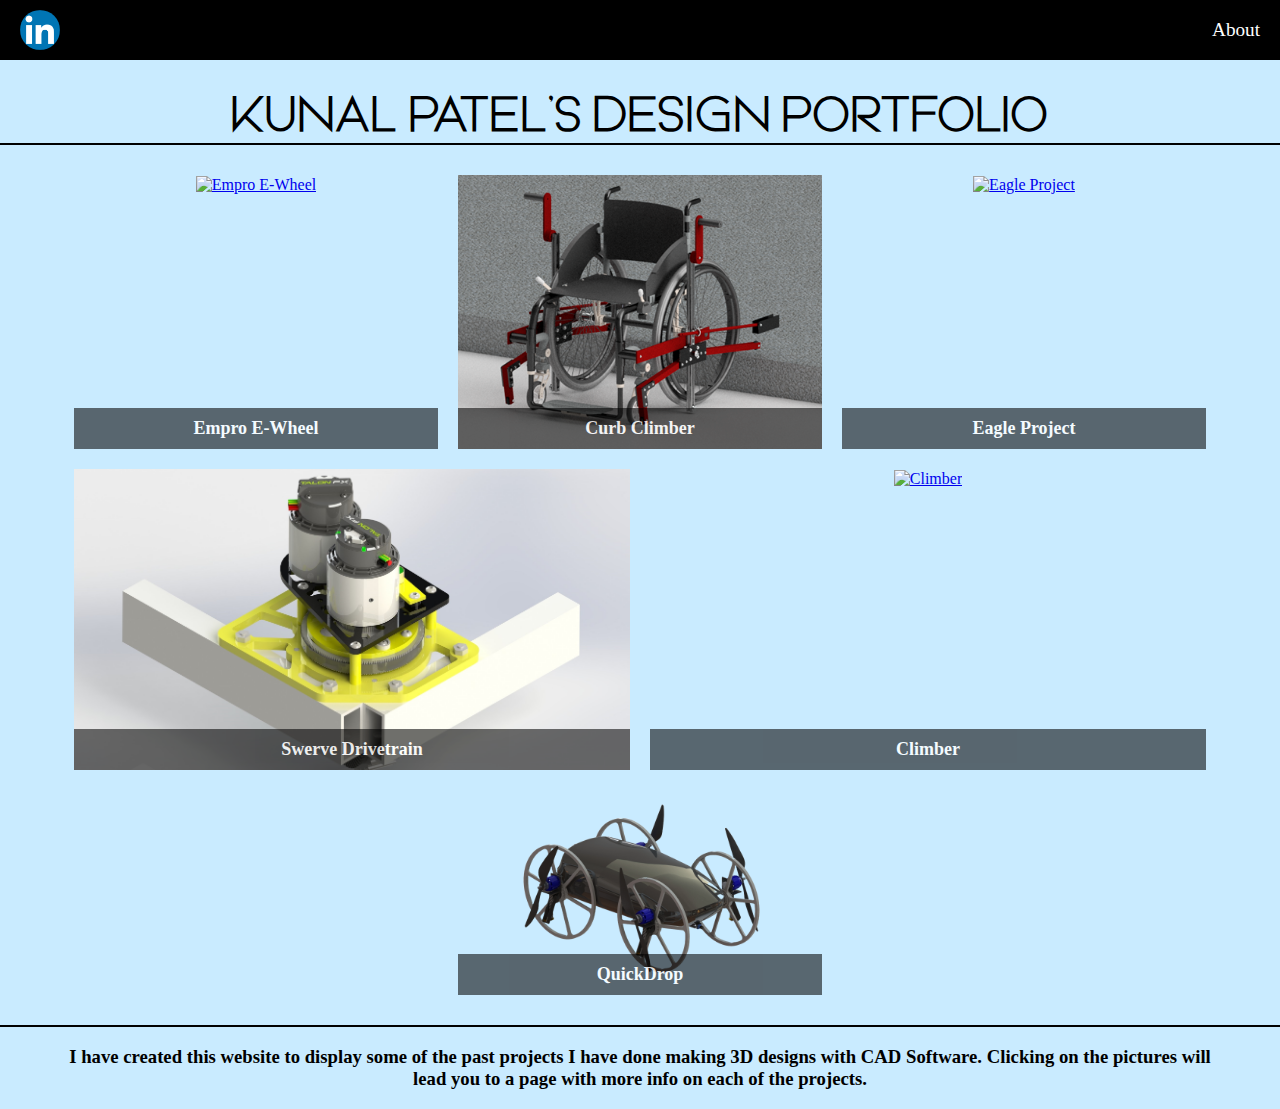
==== index.html @ 776d5fcd "Update index.html" ====
<!DOCTYPE html>
<html lang="en">
<head>
    <meta charset="UTF-8">
    <meta name="viewport" content="width=device-width, initial-scale=1.0">
    <title>KUNAL PATEL'S DESIGN PORTFOLIO</title>
    <link rel="stylesheet" href="style.css">
    <style>
        body {
            font-family: 'Gotham';
            background-color: rgb(201, 235, 255);
            margin: 0;
            padding: 0;
        }
        h1 {
            font-family: Environment;
            font-size: xxx-large;
            text-align: center;
            margin: 0;
            padding-top: 20px;
        }
        hr {
            margin: 0;
        }
        .gallery {
            display: flex;
            flex-wrap: wrap;
            justify-content: space-around;
            padding: 20px;
            max-width: 90%;
            margin: 0 auto;
        }
        .gallery a {
            display: block;
            width: calc(33.33% - 20px);
            margin: 10px;
            position: relative;
            overflow: hidden;
            text-align: center;
        }
        .gallery a:nth-child(4),
        .gallery a:nth-child(5) {
            width: calc(50% - 20px);
        }
        .gallery img {
            width: 100%;
            height: auto;
            transition: transform 0.3s ease;
        }
        .text-overlay {
            position: absolute;
            bottom: 0;
            width: 100%;
            color: white;
            font-size: 18px;
            font-weight: bold;
            background: rgba(0, 0, 0, 0.7);
            padding: 10px 0;
            opacity: 0.8;
            font-family: 'Gotham';
        }
        .gallery a:hover .text-overlay {
            opacity: 1;
        }
        .gallery img:hover {
            transform: scale(1.2);
        }

        /* Media query for mobile devices */
        @media screen and (max-width: 767px) {
            .text-overlay {
                font-size: 10px;
                padding: 1px 0;
            }
        }

        .paragraph-container {
            width: 90%;
            margin: 0 auto;
            text-align: center;
        }

        /* Navigation bar */
        .nav-bar {
            display: flex;
            justify-content: space-between;
            align-items: center;
            background-color: #000;
            color: #fff;
            padding: 10px 20px;
            position: sticky;
            top: 0;
            z-index: 100;
        }

        .linkedin-button img {
            width: 40px;
            height: 40px;
            border-radius: 50%;
            transition: transform 0.3s;
        }
        .linkedin-button img:hover {
            transform: scale(1.2);
        }

        .about-link {
            color: #fff;
            text-decoration: none;
            font-size: 1.2em;
            transition: color 0.3s;
        }

        .about-link:hover {
            color: #1db7eb;
        }
    </style>
</head>
<body>
    <!-- Navigation Bar -->
    <div class="nav-bar">
        <!-- LinkedIn Button -->
        <a href="https://www.linkedin.com/in/kunal-patel-245298163/" target="_blank" class="linkedin-button">
            <img src="Support Files/LinkedIn_logo_initials.png" alt="LinkedIn">
        </a>

        <!-- About Link -->
        <a href="https://kunalhpatel.com/about" class="about-link">About</a>
    </div>

    <h1>KUNAL PATEL'S DESIGN PORTFOLIO</h1>
    <hr width="100%" color="black">

    <div class="gallery">
        <a href="https://kunalpatel2002.github.io/EmproEwheel">
            <div class="text-overlay">Empro E-Wheel</div>
            <img src="Support Files/KunalEmpro.jpg" alt="Empro E-Wheel" class="hover-img">
        </a>
        <a href="https://kunalpatel2002.github.io/Curbclimber">
            <div class="text-overlay">Curb Climber</div>
            <img src="Support Files/CurbClimberRender.png" alt="Curb Climber" class="hover-img">
        </a>
        <a href="https://kunalpatel2002.github.io/EagleProject">
            <div class="text-overlay">Eagle Project</div>
            <img src="Support Files/FinalAssembled.jpg" alt="Eagle Project" class="hover-img">
        </a>
        <a href="https://kunalpatel2002.github.io/swerve">
            <div class="text-overlay">Swerve Drivetrain</div>
            <img src="Support Files/IsometricFullyAssembled.JPG" alt="Swerve Drivetrain" class="hover-img">
        </a>
        <a href="https://kunalpatel2002.github.io/climber">
            <div class="text-overlay">Climber</div>
            <img src="Support Files/Climber-Stowed.png" alt="Climber" class="hover-img">
        </a>
        <a href="https://kunalpatel2002.github.io/QuickDrop">
            <div class="text-overlay">QuickDrop</div>
            <img src="Support Files/Groud Mode.png" alt="QuickDrop" class="hover-img">
        </a>
    </div>

    <hr width="100%" color="black">

    <div class="paragraph-container">
        <h3>
            I have created this website to display some of the past projects I have done making 3D designs with CAD Software.
            Clicking on the pictures will lead you to a page with more info on each of the projects.
        </h3>
    </div>
</body>
</html>
---- style.css ----
@font-face {
    font-family: 'Environment';
    src: url(EnvironmentBold.ttf);
}
@font-face {
    font-family: 'Gotham';
    src: url(Gotham-Book.otf);
}

h1{
    font-family: Gotham;
    font-size: xxx-large;
   
}
h2{
    font-family: Gotham;
    font-size: xx-large;
    
}
h3{
    font-family: Gotham;
}
p{
    font-family: Environment;
}
.mySlides {
  display: none;
}

img {
  vertical-align: middle;
}

.fade {
  animation: fadeEffect 1.5s;
}

@keyframes fadeEffect {
  from {
    opacity: .9;
  }
  to {
    opacity: 1;
  }
}

.prev,
.next {
  cursor: pointer;
  position: absolute;
  top: 50%;
  width: auto;
  margin-top: -30px;
  padding: 16px;
  color: white;
  font-weight: bold;
  font-size: 20px;
}

.prev {
  left: 0;
}

.next {
  right: 0;
}

.caption {
  text-align: center;
  color: #fff;
  background-color: rgba(0, 0, 0, 0.5);
  padding: 10px;
}
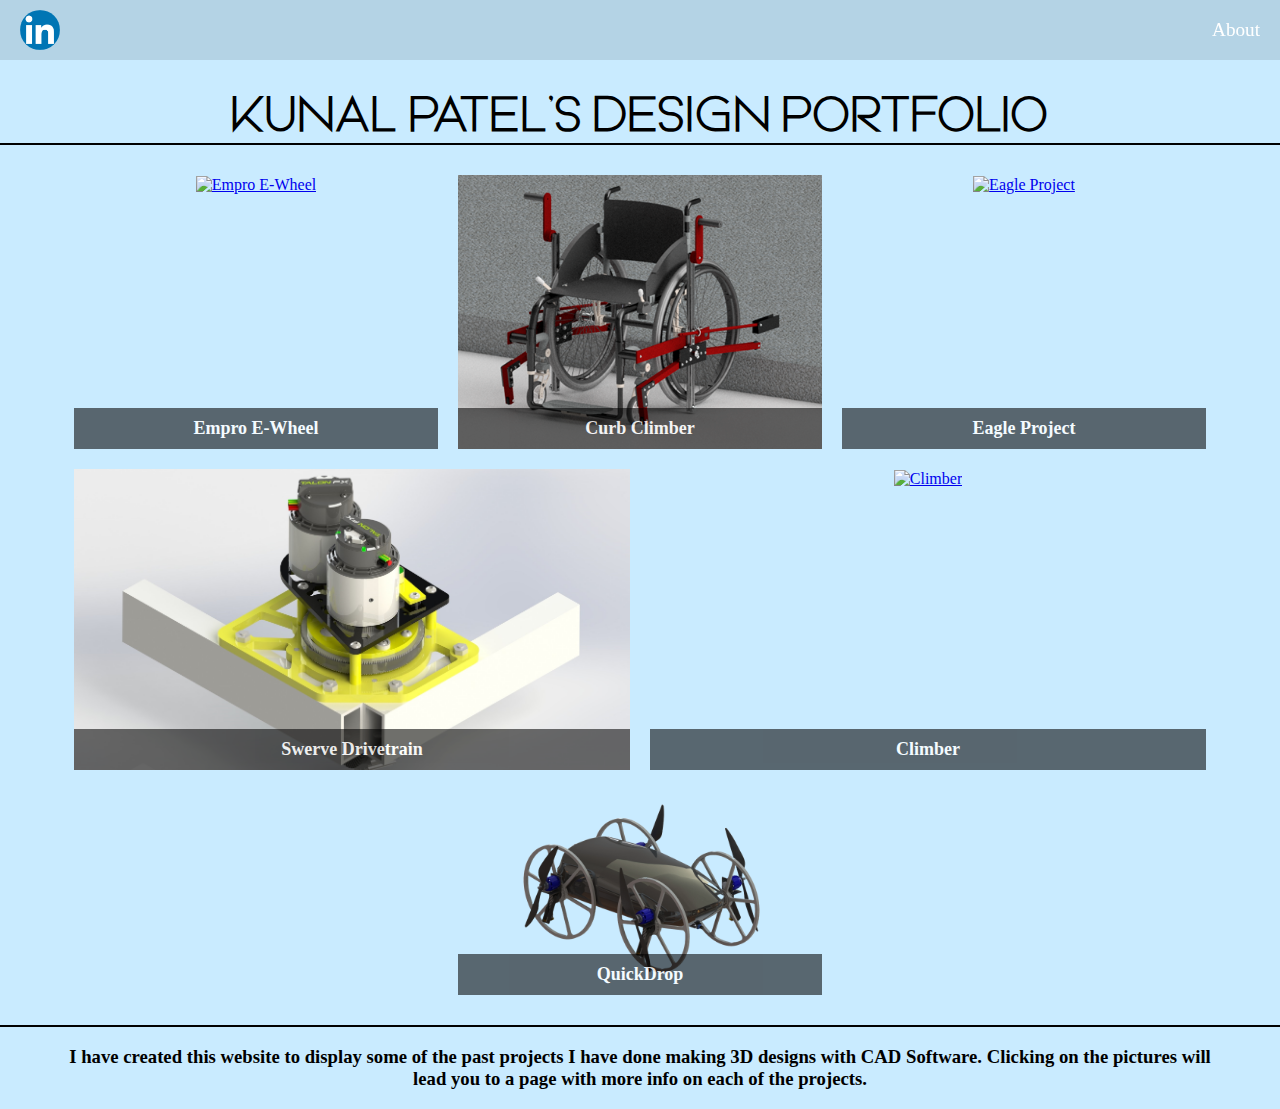
==== commit 5e2937cf: "Update index.html" ====
--- a/index.html
+++ b/index.html
@@ -82,17 +82,16 @@
 
         /* Navigation bar */
         .nav-bar {
-            display: flex;
-            justify-content: space-between;
-            align-items: center;
-            background-color: #000;
-            color: #fff;
-            padding: 10px 20px;
-            position: sticky;
-            top: 0;
-            z-index: 100;
-        }
-
+        display: flex;
+        justify-content: space-between;
+        align-items: center;
+        background-color: rgba(0, 0, 0, 0.1); /* 10% opacity */
+        color: #fff;
+        padding: 10px 20px;
+        position: sticky;
+        top: 0;
+        z-index: 100;
+    }
         .linkedin-button img {
             width: 40px;
             height: 40px;
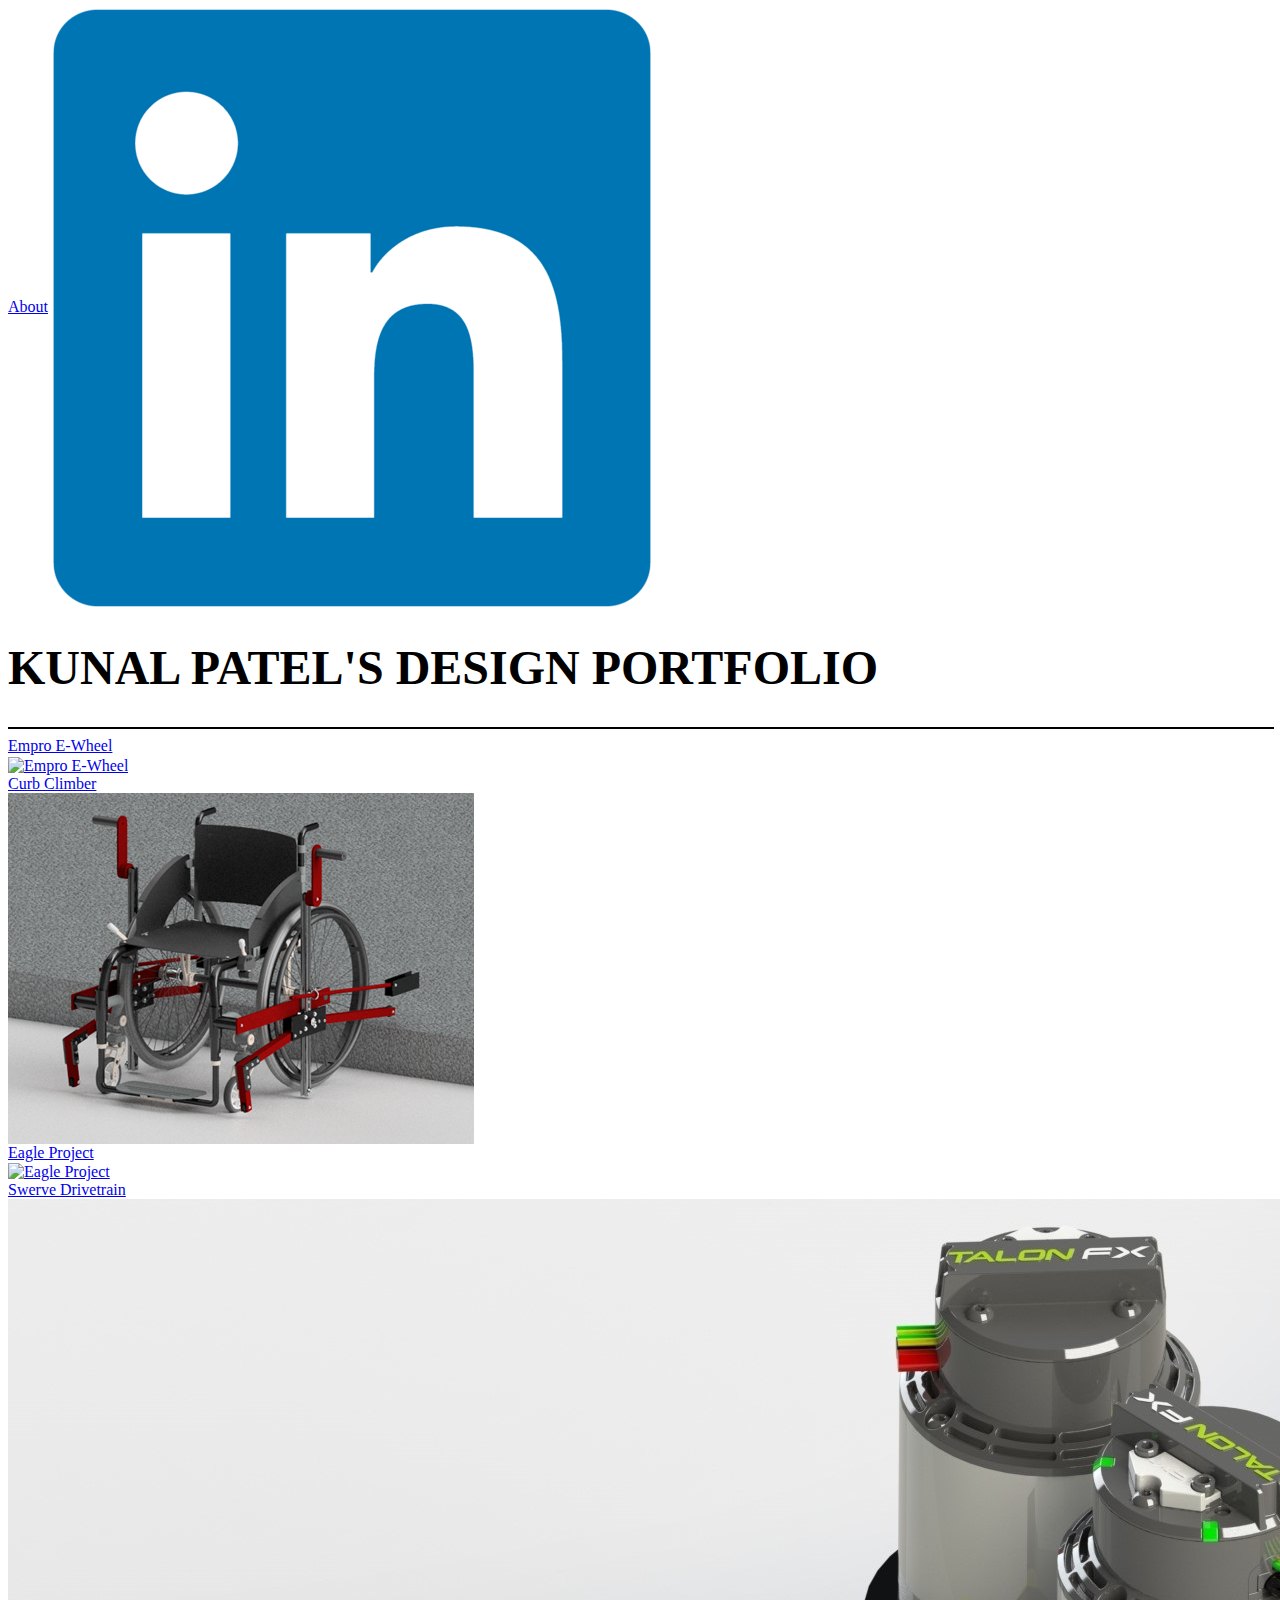
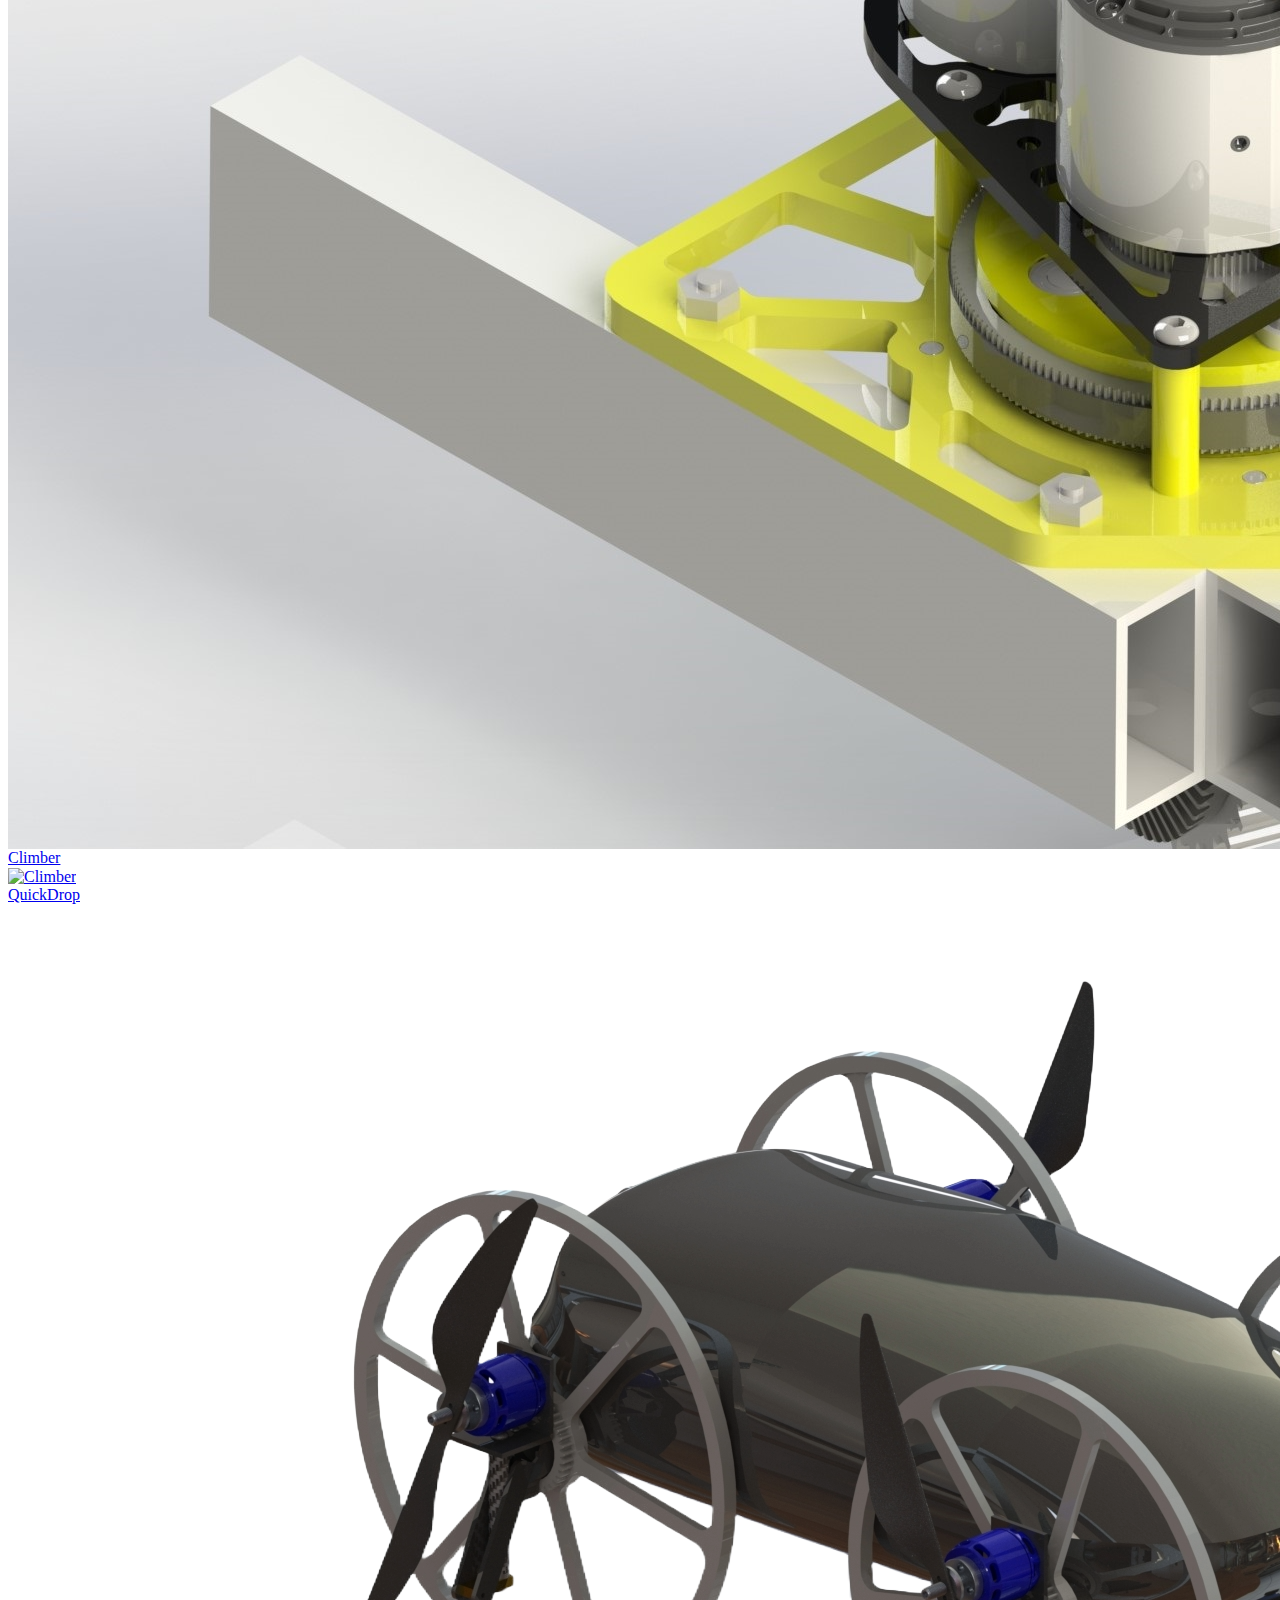
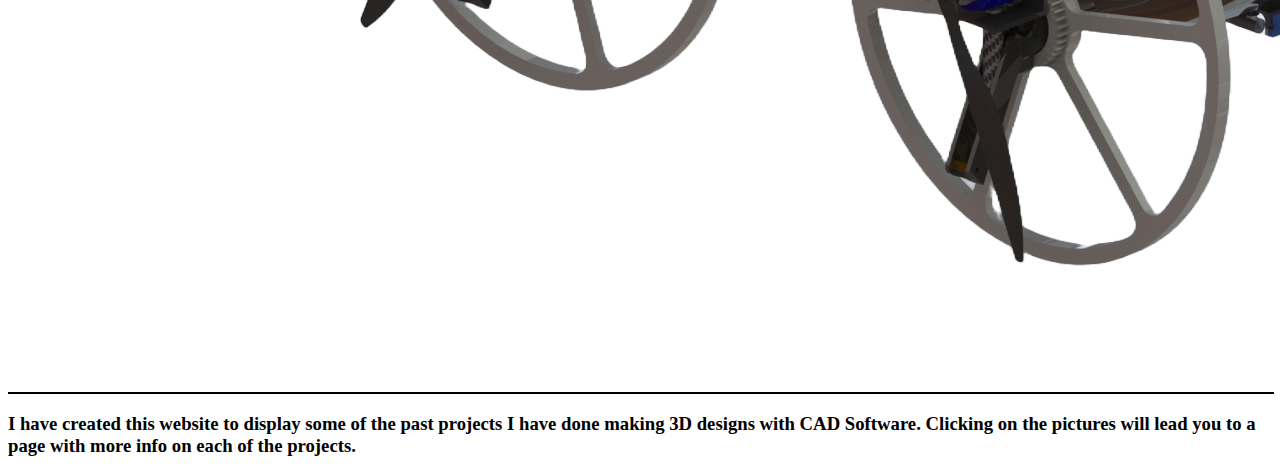
==== commit 3d78f326: "Update index.html" ====
--- a/index.html
+++ b/index.html
@@ -5,7 +5,7 @@
     <meta name="viewport" content="width=device-width, initial-scale=1.0">
     <title>KUNAL PATEL'S DESIGN PORTFOLIO</title>
     <link rel="stylesheet" href="style.css">
-    <style>
+    <style?
         body {
             font-family: 'Gotham';
             background-color: rgb(201, 235, 255);
@@ -13,7 +13,7 @@
             padding: 0;
         }
         h1 {
-            font-family: Environment;
+            font-family: Gotham;
             font-size: xxx-large;
             text-align: center;
             margin: 0;
@@ -117,13 +117,14 @@
 <body>
     <!-- Navigation Bar -->
     <div class="nav-bar">
+        <!-- About Link -->
+        <a href="https://kunalhpatel.com/about" class="about-link">About</a>
         <!-- LinkedIn Button -->
         <a href="https://www.linkedin.com/in/kunal-patel-245298163/" target="_blank" class="linkedin-button">
             <img src="Support Files/LinkedIn_logo_initials.png" alt="LinkedIn">
         </a>
 
-        <!-- About Link -->
-        <a href="https://kunalhpatel.com/about" class="about-link">About</a>
+        
     </div>
 
     <h1>KUNAL PATEL'S DESIGN PORTFOLIO</h1>
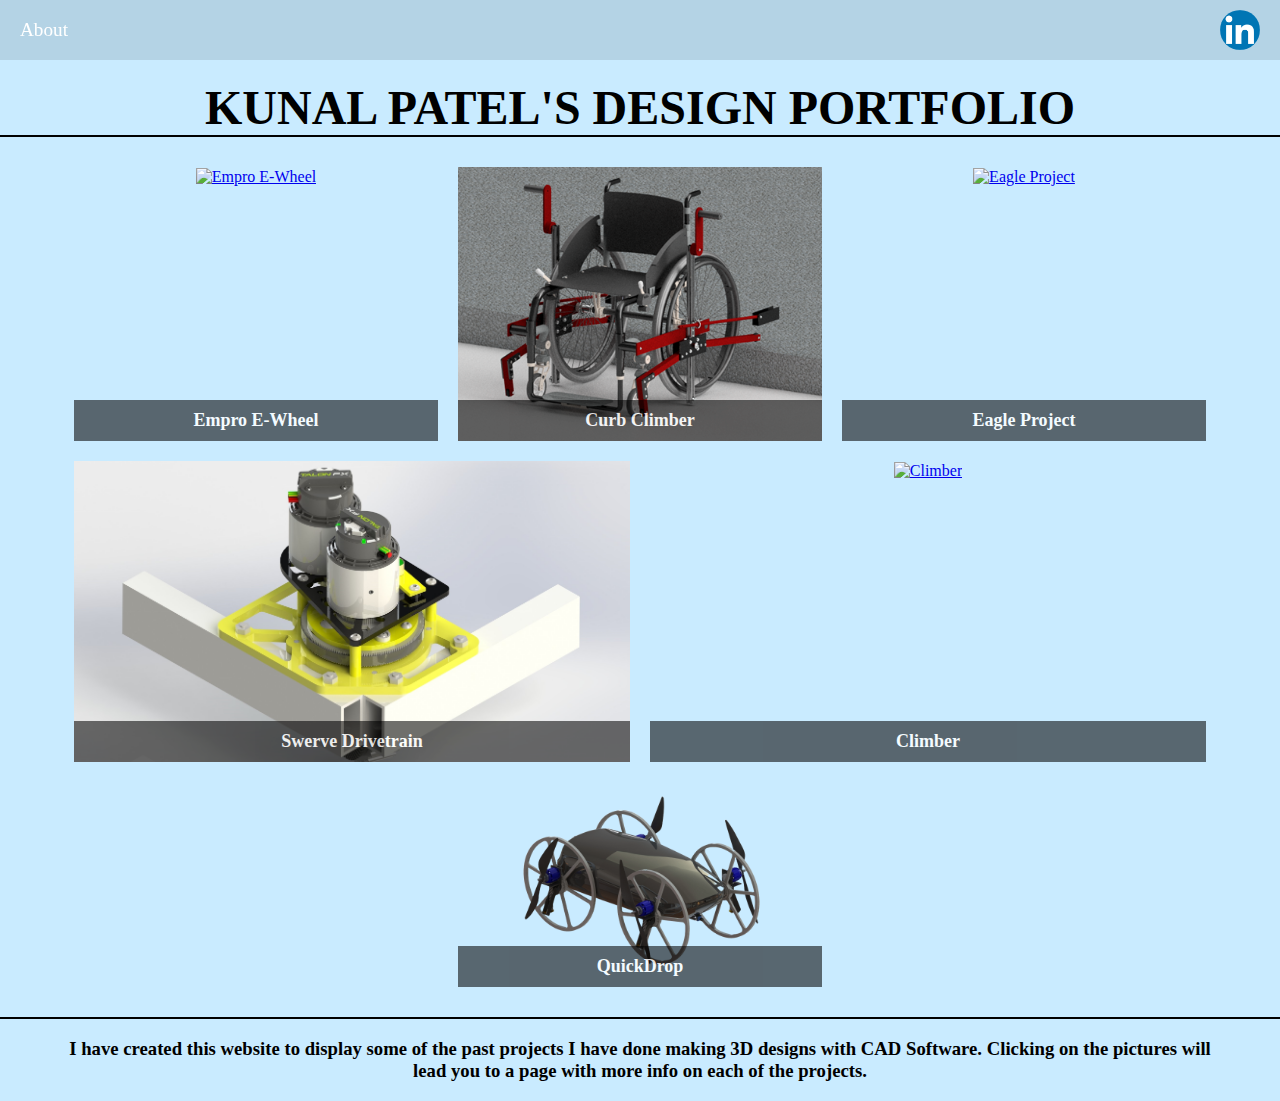
==== commit 81c47f1a: "Update index.html" ====
--- a/index.html
+++ b/index.html
@@ -5,7 +5,7 @@
     <meta name="viewport" content="width=device-width, initial-scale=1.0">
     <title>KUNAL PATEL'S DESIGN PORTFOLIO</title>
     <link rel="stylesheet" href="style.css">
-    <style?
+    <style>
         body {
             font-family: 'Gotham';
             background-color: rgb(201, 235, 255);
--- a/style.css
+++ b/style.css
@@ -1,4 +1,4 @@
-@font-face {
+n@font-face {
     font-family: 'Environment';
     src: url(EnvironmentBold.ttf);
 }
@@ -8,17 +8,17 @@
 }
 
 h1{
-    font-family: Gotham;
+    font-family: Environment;
     font-size: xxx-large;
    
 }
 h2{
-    font-family: Gotham;
+    font-family: Environment;
     font-size: xx-large;
     
 }
 h3{
-    font-family: Gotham;
+    font-family: Environment;
 }
 p{
     font-family: Environment;
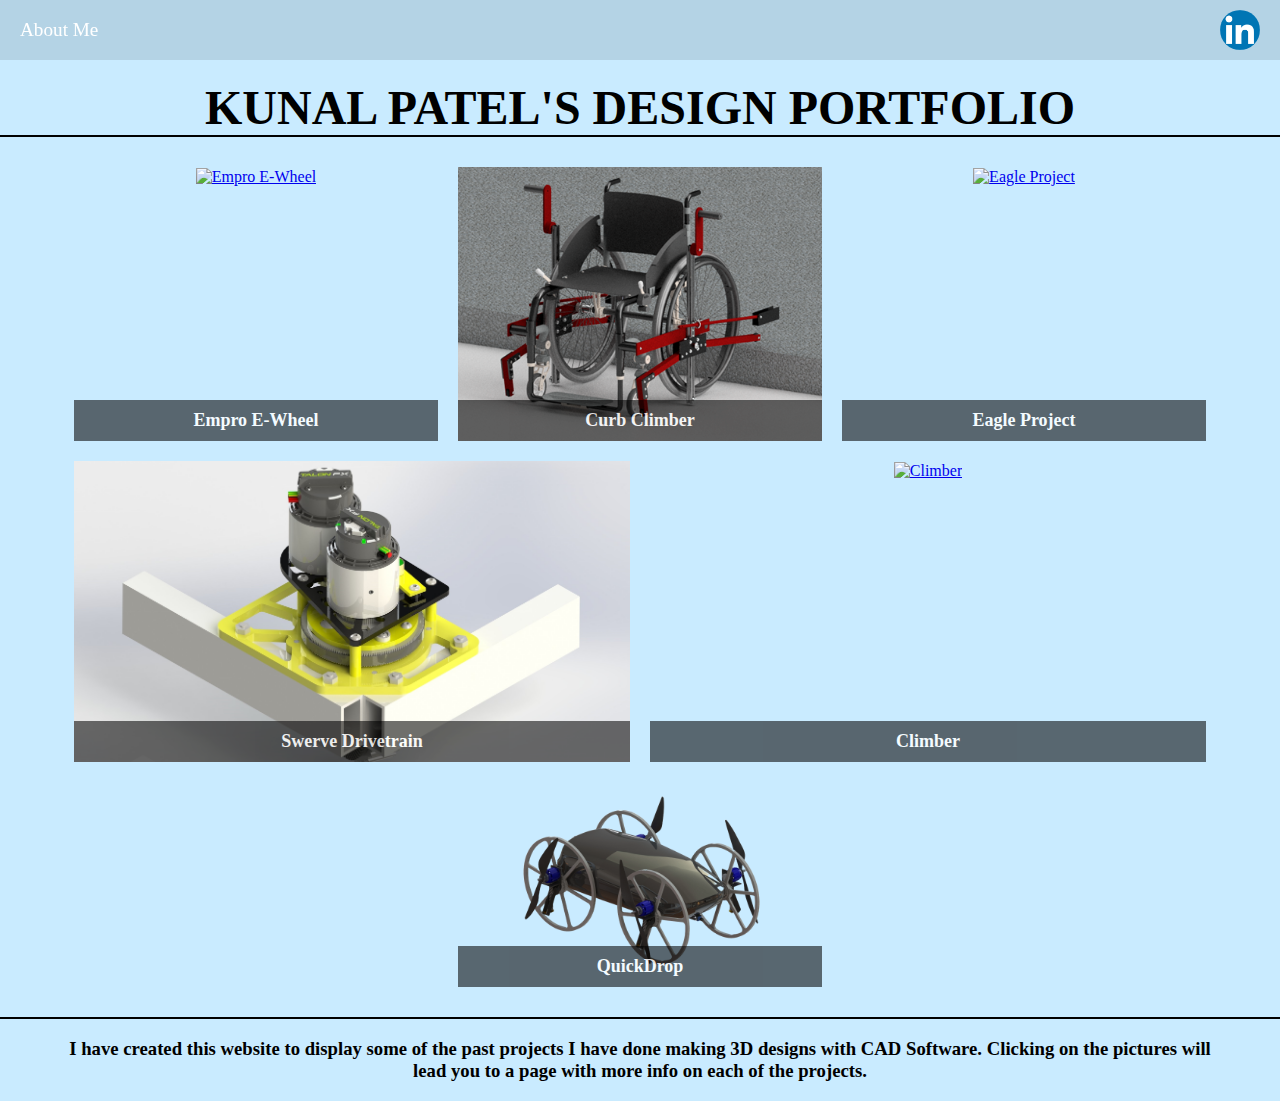
==== commit c7bcb1f6: "Update index.html" ====
--- a/index.html
+++ b/index.html
@@ -118,7 +118,7 @@
     <!-- Navigation Bar -->
     <div class="nav-bar">
         <!-- About Link -->
-        <a href="https://kunalhpatel.com/about" class="about-link">About</a>
+        <a href="https://kunalhpatel.com/about" class="about-link">About Me</a>
         <!-- LinkedIn Button -->
         <a href="https://www.linkedin.com/in/kunal-patel-245298163/" target="_blank" class="linkedin-button">
             <img src="Support Files/LinkedIn_logo_initials.png" alt="LinkedIn">
--- a/style.css
+++ b/style.css
@@ -1,4 +1,4 @@
-n@font-face {
+@font-face {
     font-family: 'Environment';
     src: url(EnvironmentBold.ttf);
 }
@@ -8,20 +8,21 @@
 }
 
 h1{
-    font-family: Environment;
+    font-family: Gotham;
     font-size: xxx-large;
+    padding-top: 80 px;
    
 }
 h2{
-    font-family: Environment;
+    font-family: Gotham;
     font-size: xx-large;
     
 }
 h3{
-    font-family: Environment;
+    font-family: Gotham;
 }
 p{
-    font-family: Environment;
+    font-family: Gotham;
 }
 .mySlides {
   display: none;
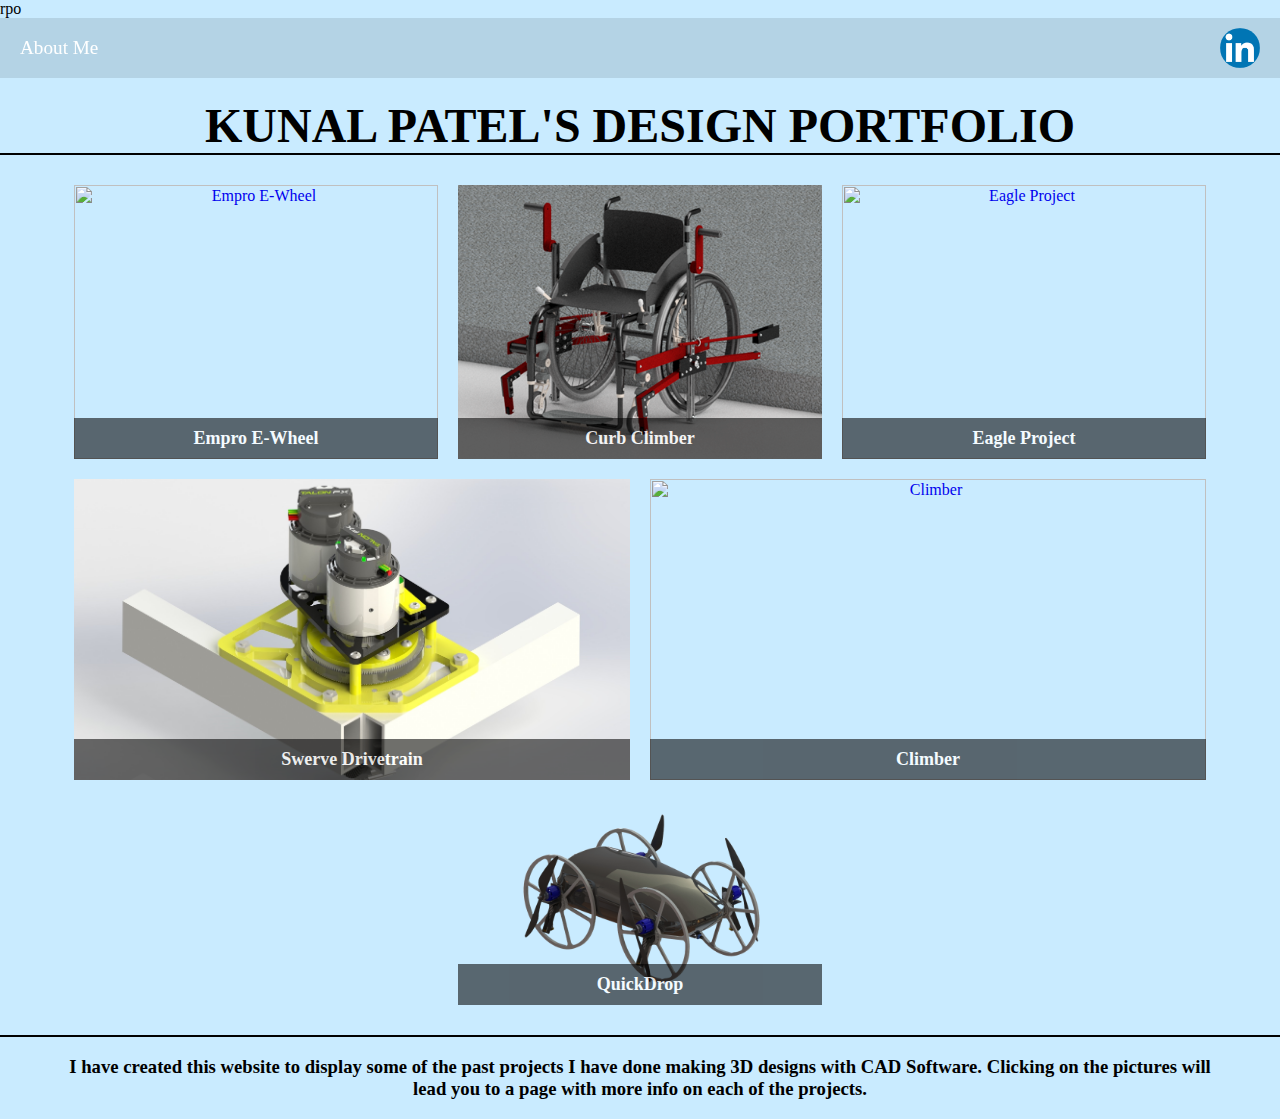
==== commit 7c87a4ae: "Update index.html" ====
--- a/index.html
+++ b/index.html
@@ -1,4 +1,4 @@
-<!DOCTYPE html>
+rpo<!DOCTYPE html>
 <html lang="en">
 <head>
     <meta charset="UTF-8">
@@ -131,7 +131,7 @@
     <hr width="100%" color="black">
 
     <div class="gallery">
-        <a href="https://kunalpatel2002.github.io/EmproEwheel">
+        <a href="https://kunalpatel2002.github.io/empro">
             <div class="text-overlay">Empro E-Wheel</div>
             <img src="Support Files/KunalEmpro.jpg" alt="Empro E-Wheel" class="hover-img">
         </a>
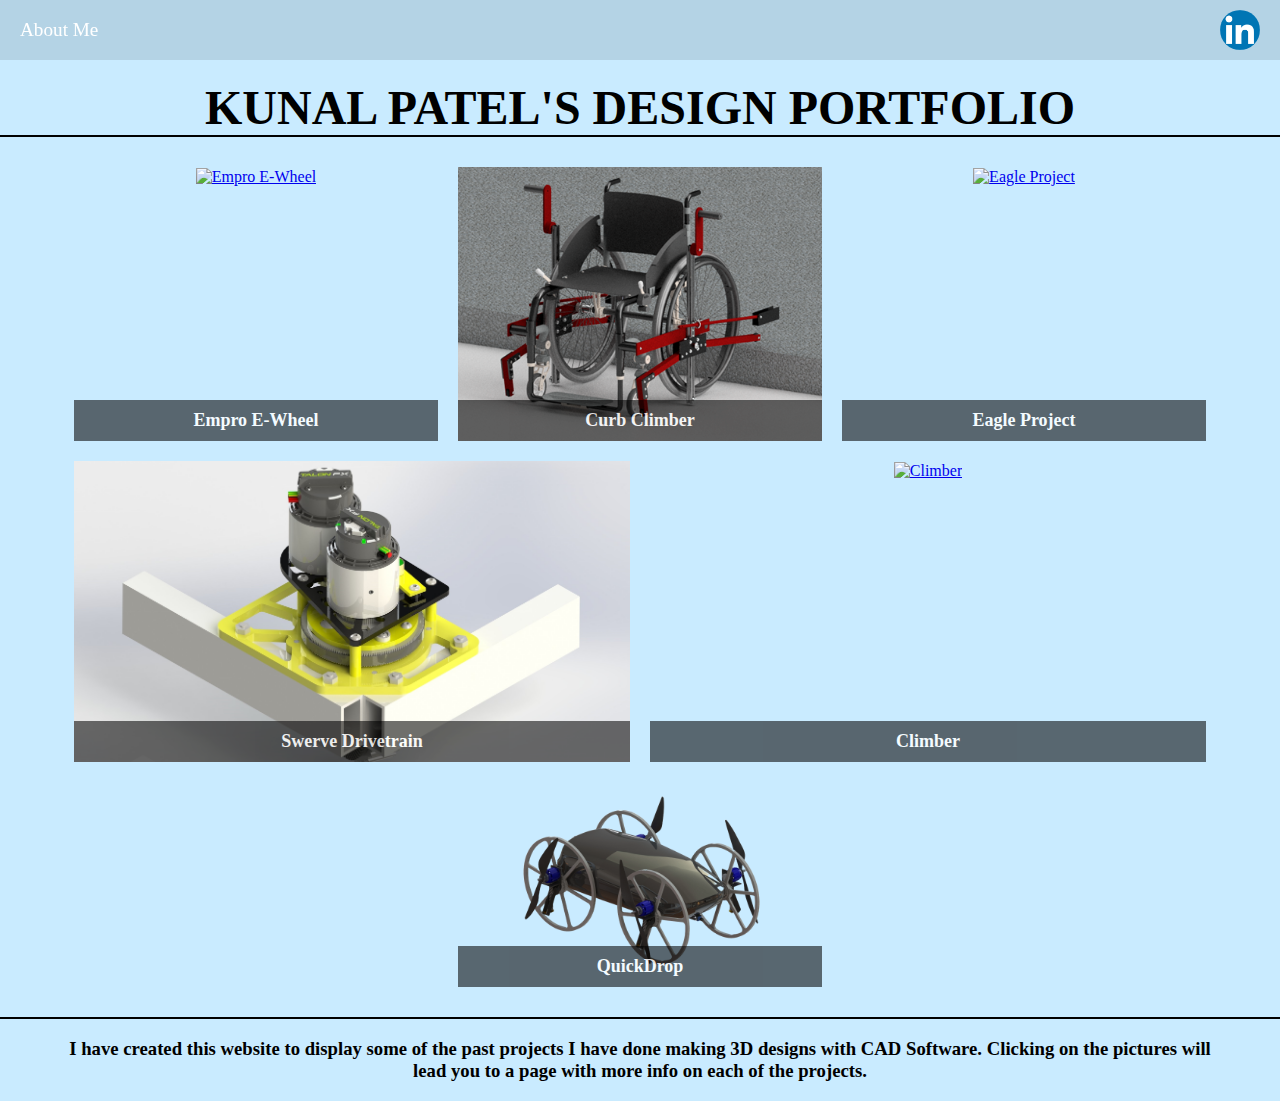
==== commit 5c7ef2ff: "Update index.html" ====
--- a/index.html
+++ b/index.html
@@ -1,4 +1,4 @@
-rpo<!DOCTYPE html>
+<!DOCTYPE html>
 <html lang="en">
 <head>
     <meta charset="UTF-8">
